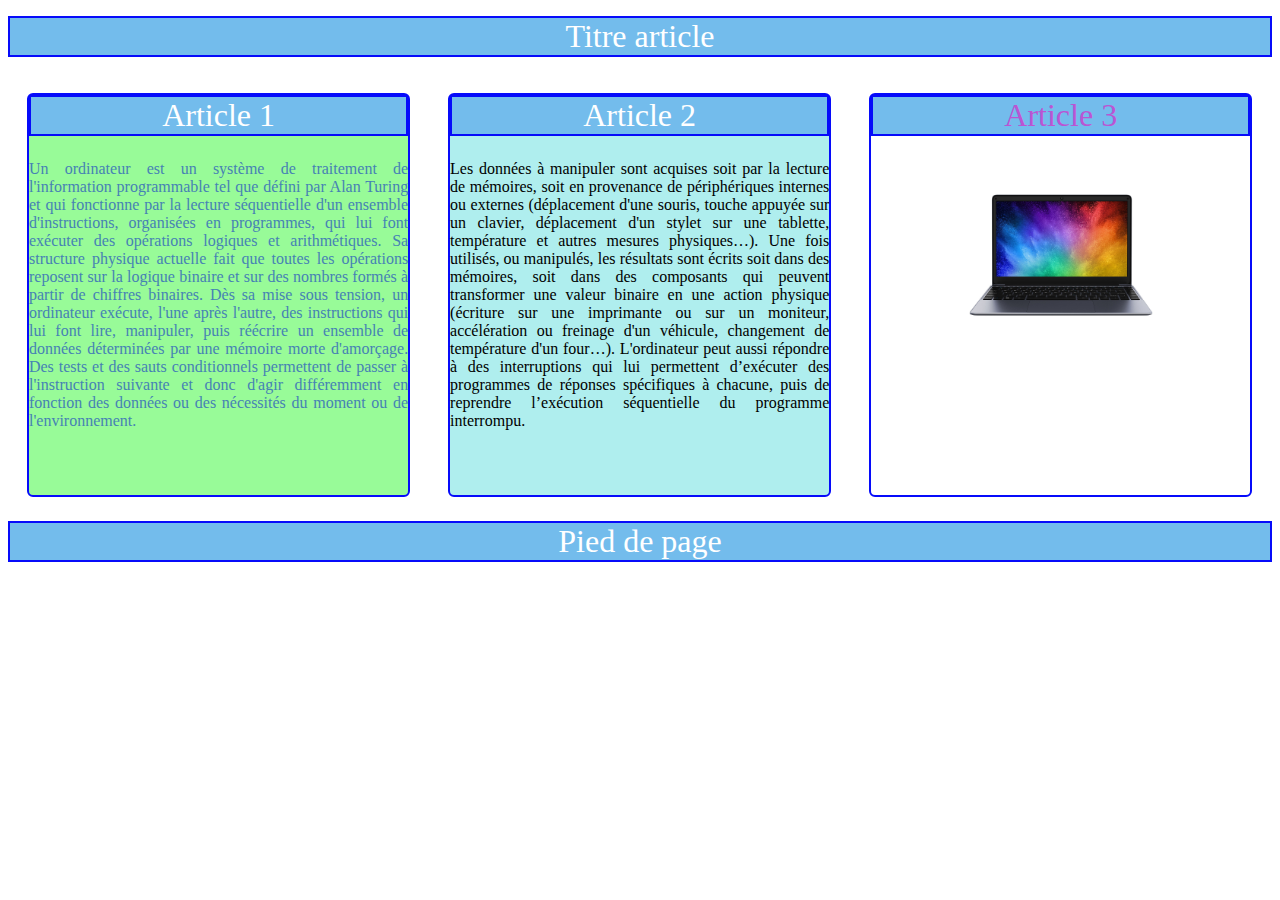
==== tp1.html @ f1ef0fb0 "Add files via upload" ====
<!DOCTYPE html>
<html>
<head>
	<meta charset="utf-8">
	<title></title>
	<link rel="stylesheet" type="text/css" href="style1.css">
</head>
<body>
	<header>
	
 <code>Titre article</code>

	</header>

	<section class="textcolor">
		
<code>Article 1</code>
<p>Un ordinateur est un système de traitement de l'information programmable tel que défini par Alan Turing et qui fonctionne par la lecture séquentielle d'un ensemble d'instructions, organisées en programmes, qui lui font exécuter des opérations logiques et arithmétiques. Sa structure physique actuelle fait que toutes les opérations reposent sur la logique binaire et sur des nombres formés à partir de chiffres binaires. Dès sa mise sous tension, un ordinateur exécute, l'une après l'autre, des instructions qui lui font lire, manipuler, puis réécrire un ensemble de données déterminées par une mémoire morte d'amorçage. Des tests et des sauts conditionnels permettent de passer à l'instruction suivante et donc d'agir différemment en fonction des données ou des nécessités du moment ou de l'environnement.<p>


	</section>
	
	<section class="fond1">
		
<code>Article 2</code>
<p>Les données à manipuler sont acquises soit par la lecture de mémoires, soit en provenance de périphériques internes ou externes (déplacement d'une souris, touche appuyée sur un clavier, déplacement d'un stylet sur une tablette, température et autres mesures physiques…). Une fois utilisés, ou manipulés, les résultats sont écrits soit dans des mémoires, soit dans des composants qui peuvent transformer une valeur binaire en une action physique (écriture sur une imprimante ou sur un moniteur, accélération ou freinage d'un véhicule, changement de température d'un four…). L'ordinateur peut aussi répondre à des interruptions qui lui permettent d’exécuter des programmes de réponses spécifiques à chacune, puis de reprendre l’exécution séquentielle du programme interrompu.<p></div>


	</section>
	
	<section>
		
<code class="c1">Article 3</code>
<center><img src="ordinateur-portable-windows-10-netbook-141-pouces-quad-core-20-ghz.jpg" width="50%" "height =100px"></center>
	</section>

	<footer>

		<code>Pied de page</code>

	</footer>

</body>
</html>
---- style1.css ----
code 
{
background-color: #73bcec;
color: #fff;
font-size: 2rem;
font-family: verdana;
border: 2px solid #060bfa;
display: block; /*affichage qui prend toute a largeur*/
margin: 0 0% 24px 0%; /*espace entre la bordure et le texte*/
text-align: center ;

}
section 
{width: 30%;
height: 400px;
border: 2px solid #060bfa ;
float: left; /*lorsqu'on veut commencer par la gauche ou la droite et mettre sur la même ligne*/
border-radius: 6px;
margin: 12px 1.5% 24px 1.5%;
}
p {text-align: justify;}
header
{margin-top: 1em;

	margin-bottom: 1em;}

footer {

clear: both; /*pour enlever les propriétés du float*/

}
.c1{
	color: mediumorchid;


}
.textcolor{
	color: steelblue;
	background: palegreen;
}
.fond1
{background: paleturquoise;}
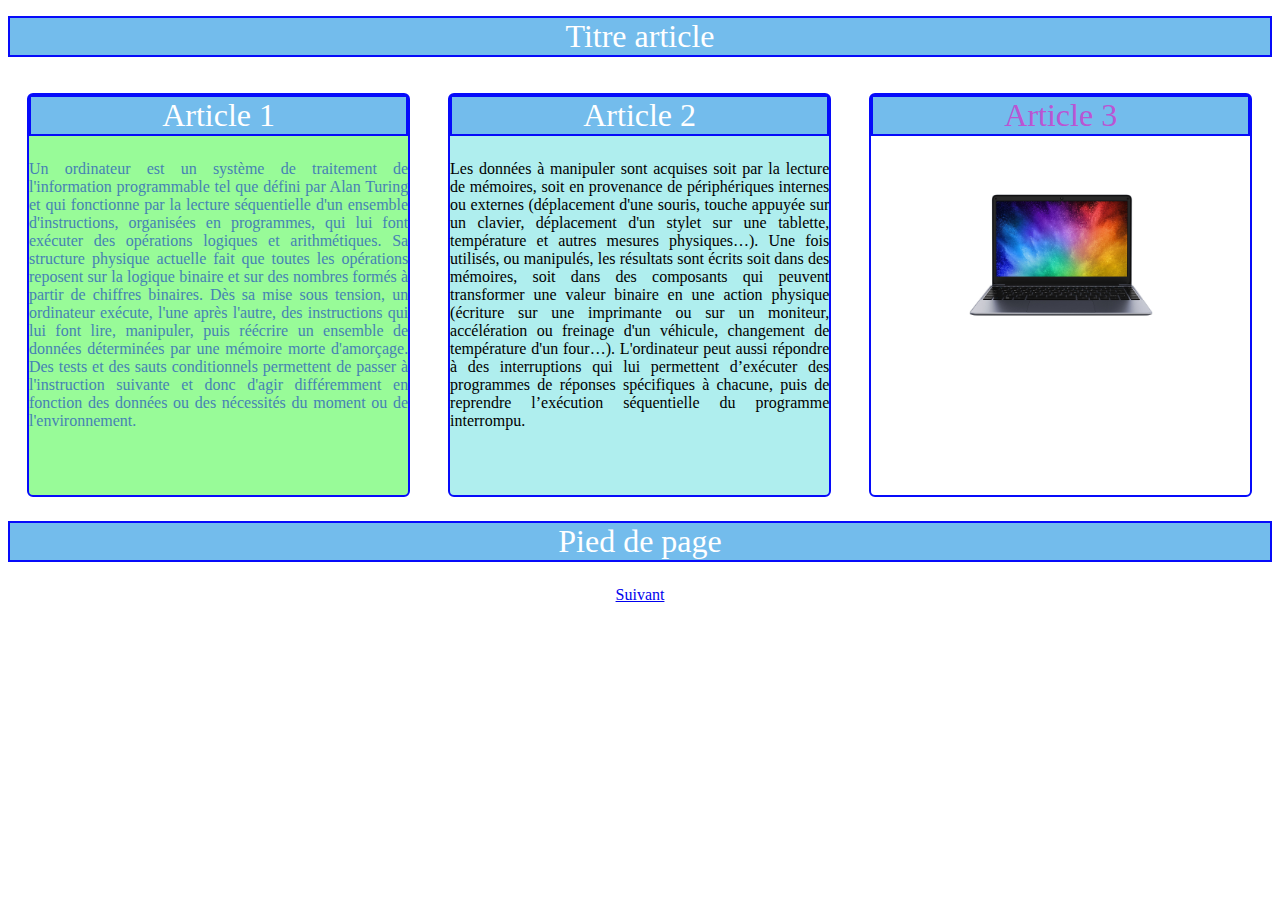
==== commit 7122b1a3: "Update tp1.html" ====
--- a/tp1.html
+++ b/tp1.html
@@ -39,6 +39,6 @@
 		<code>Pied de page</code>
 
 	</footer>
-
+	<center><a href= "tp2.html">Suivant</a></center>
 </body>
-</html>+</html>
